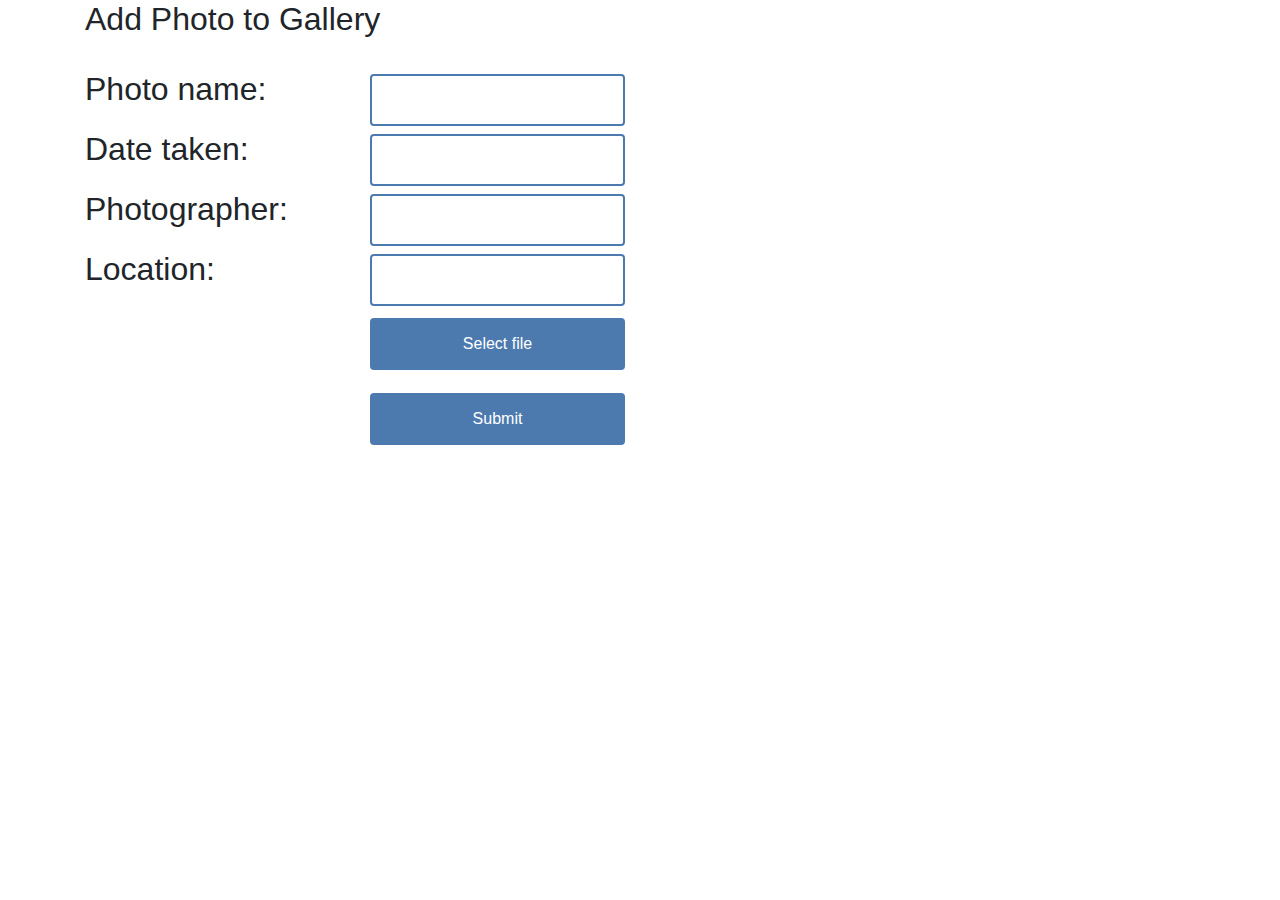
==== index.html @ 1ce72657 "Create index.html" ====
<!doctype html>
<html lang="en">
	<head>
    <!-- Required meta tags -->
    <meta charset="utf-8">
    <meta name="viewport" content="width=device-width, initial-scale=1, shrink-to-fit=no"><!DOCTYPE html>

  <link rel="stylesheet" href="https://stackpath.bootstrapcdn.com/bootstrap/4.4.1/css/bootstrap.min.css" integrity="sha384-Vkoo8x4CGsO3+Hhxv8T/Q5PaXtkKtu6ug5TOeNV6gBiFeWPGFN9MuhOf23Q9Ifjh" crossorigin="anonymous">
  <style>
		input[type=text]{
		width: 100%;
		padding: 12px 20px;
		margin: 4px 0;
		display: inline-block;
		border: 2px solid #4c7aaf;
		border-radius: 4px;
		box-sizing: border-box;
		
	}

	.btn,input[type=submit] {
		width: 100%;
		background-color: #4c7aaf;
		color: white;
		padding: 14px 20px;
		margin: 8px 0;
		border: none;
		border-radius: 4px;
		cursor: pointer;
	}

	.btn:hover,[type=submit]:hover {
		background-color: #4c70af;
	}

	.upload-btn-wrapper {
	width: 100%;
  position: relative;
  overflow: hidden;
  display: inline-block;
	}

	.upload-btn-wrapper input[type=file] {
  font-size: 100px;
  position: absolute;
  left: 0;
  top: 0;
  opacity: 0;
	}
  </style>
  </head>
  <body>



  <div class="container">
    <div class="row">
      <div class="col">
        <h2>Add Photo to Gallery</h2>
      </div>
    </div>

    <br>
		<div>
			<form action="/action_page.php">
			
				<div class="row">
					<div class="col-3">
						<label for="photoname"><h2>Photo name:</h2></label>
					</div>
					<div class="col-3">
						<input type="text" id="photoname" name="photoname">
					</div>
				</div>
				
				<div class="row">
					<div class="col-3">
						<label for="date"><h2>Date taken:</h2></label>
					</div>
					<div class="col-3">
						<input type="text" id="date" name="datetaken">
					</div>
				</div>

				<div class="row">
					<div class="col-3">
						<label for="photographer"><h2>Photographer:</h2></label>
					</div>
					<div class="col-3">
						<input type="text" id="Photographer" name="Photographer">
					</div>
				</div>

				<div class="row">
					<div class="col-3">
						<label for="Location"><h2>Location:</h2></label>
					</div>
					<div class="col-3">
						<input type="text" id="Location" name="Location">
					</div>
				</div>
				
				<div class="row">
					<div class="col-3 offset-3">
						<div class="upload-btn-wrapper">
								<button class="btn">Select file</button>
								<input type="file" name="uploadfile">
						</div>
					</div>	
				</div>
				
				<div class="row">				
					<div class="col-3 offset-3">
							<input type="submit" value="Submit">
					</div>
				</div>	
				
			</form>
		</div>
		
	</div>
	<script src="https://stackpath.bootstrapcdn.com/bootstrap/4.4.1/js/bootstrap.min.js" integrity="sha384-wfSDF2E50Y2D1uUdj0O3uMBJnjuUD4Ih7YwaYd1iqfktj0Uod8GCExl3Og8ifwB6" crossorigin="anonymous"></script>
  </body>
</html>
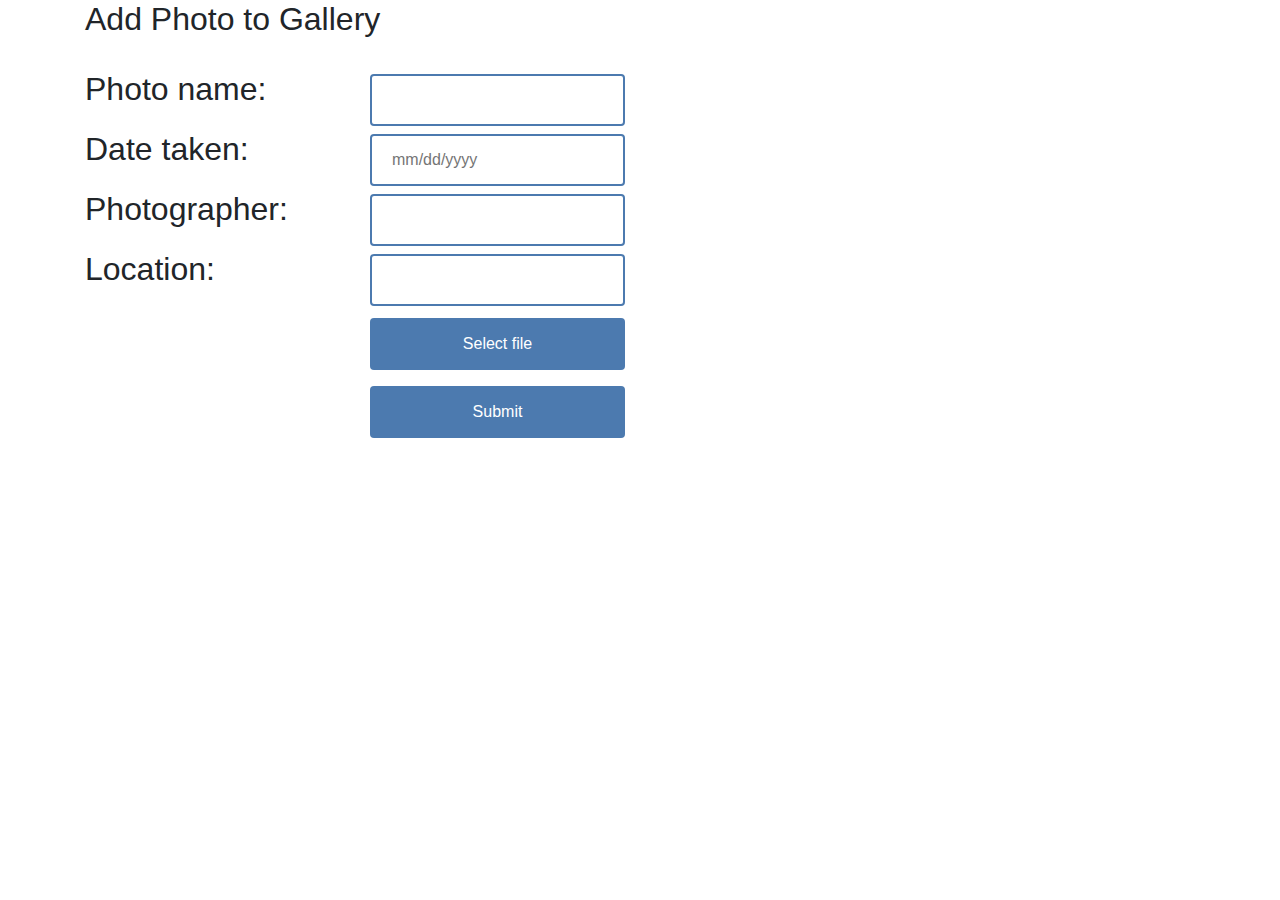
==== commit 6a138bfa: "Add files via upload" ====
--- a/index.html
+++ b/index.html
@@ -1,124 +1,126 @@
-<!doctype html>
-<html lang="en">
-	<head>
-    <!-- Required meta tags -->
-    <meta charset="utf-8">
-    <meta name="viewport" content="width=device-width, initial-scale=1, shrink-to-fit=no"><!DOCTYPE html>
-
-  <link rel="stylesheet" href="https://stackpath.bootstrapcdn.com/bootstrap/4.4.1/css/bootstrap.min.css" integrity="sha384-Vkoo8x4CGsO3+Hhxv8T/Q5PaXtkKtu6ug5TOeNV6gBiFeWPGFN9MuhOf23Q9Ifjh" crossorigin="anonymous">
-  <style>
-		input[type=text]{
-		width: 100%;
-		padding: 12px 20px;
-		margin: 4px 0;
-		display: inline-block;
-		border: 2px solid #4c7aaf;
-		border-radius: 4px;
-		box-sizing: border-box;
-		
-	}
-
-	.btn,input[type=submit] {
-		width: 100%;
-		background-color: #4c7aaf;
-		color: white;
-		padding: 14px 20px;
-		margin: 8px 0;
-		border: none;
-		border-radius: 4px;
-		cursor: pointer;
-	}
-
-	.btn:hover,[type=submit]:hover {
-		background-color: #4c70af;
-	}
-
-	.upload-btn-wrapper {
-	width: 100%;
-  position: relative;
-  overflow: hidden;
-  display: inline-block;
-	}
-
-	.upload-btn-wrapper input[type=file] {
-  font-size: 100px;
-  position: absolute;
-  left: 0;
-  top: 0;
-  opacity: 0;
-	}
-  </style>
-  </head>
-  <body>
-
-
-
-  <div class="container">
-    <div class="row">
-      <div class="col">
-        <h2>Add Photo to Gallery</h2>
-      </div>
-    </div>
-
-    <br>
-		<div>
-			<form action="/action_page.php">
-			
-				<div class="row">
-					<div class="col-3">
-						<label for="photoname"><h2>Photo name:</h2></label>
-					</div>
-					<div class="col-3">
-						<input type="text" id="photoname" name="photoname">
-					</div>
-				</div>
-				
-				<div class="row">
-					<div class="col-3">
-						<label for="date"><h2>Date taken:</h2></label>
-					</div>
-					<div class="col-3">
-						<input type="text" id="date" name="datetaken">
-					</div>
-				</div>
-
-				<div class="row">
-					<div class="col-3">
-						<label for="photographer"><h2>Photographer:</h2></label>
-					</div>
-					<div class="col-3">
-						<input type="text" id="Photographer" name="Photographer">
-					</div>
-				</div>
-
-				<div class="row">
-					<div class="col-3">
-						<label for="Location"><h2>Location:</h2></label>
-					</div>
-					<div class="col-3">
-						<input type="text" id="Location" name="Location">
-					</div>
-				</div>
-				
-				<div class="row">
-					<div class="col-3 offset-3">
-						<div class="upload-btn-wrapper">
-								<button class="btn">Select file</button>
-								<input type="file" name="uploadfile">
-						</div>
-					</div>	
-				</div>
-				
-				<div class="row">				
-					<div class="col-3 offset-3">
-							<input type="submit" value="Submit">
-					</div>
-				</div>	
-				
-			</form>
-		</div>
-		
-	</div>
-	<script src="https://stackpath.bootstrapcdn.com/bootstrap/4.4.1/js/bootstrap.min.js" integrity="sha384-wfSDF2E50Y2D1uUdj0O3uMBJnjuUD4Ih7YwaYd1iqfktj0Uod8GCExl3Og8ifwB6" crossorigin="anonymous"></script>
-  </body>
-</html>
+<html lang="en">
+
+<head>
+    <!-- Required meta tags -->
+    <meta charset="utf-8">
+    <meta name="viewport" content="width=device-width, initial-scale=1, shrink-to-fit=no">
+    <!DOCTYPE html>
+    <link rel="stylesheet" href="https://stackpath.bootstrapcdn.com/bootstrap/4.4.1/css/bootstrap.min.css"
+        integrity="sha384-Vkoo8x4CGsO3+Hhxv8T/Q5PaXtkKtu6ug5TOeNV6gBiFeWPGFN9MuhOf23Q9Ifjh" crossorigin="anonymous">
+    <style>
+        input[type=text] {
+            width: 100%;
+            padding: 12px 20px;
+            margin: 4px 0;
+            display: inline-block;
+            border: 2px solid #4c7aaf;
+            border-radius: 4px;
+            box-sizing: border-box;
+        }
+
+        .btn,
+        input[type=submit] {
+            width: 100%;
+            background-color: #4c7aaf;
+            color: white;
+            padding: 14px 20px;
+            margin: 8px 0;
+            border: none;
+            border-radius: 4px;
+            cursor: pointer;
+        }
+
+        [type=file]:hover,
+        [type=submit]:hover {
+            background-color: #4c70af;
+        }
+
+        .upload-btn-wrapper {
+            width: 100%;
+            position: relative;
+            overflow: hidden;
+            display: inline-block;
+        }
+
+        .upload-btn-wrapper input[type=file] {
+            font-size: 100px;
+            position: absolute;
+            left: 0;
+            top: 0;
+            opacity: 0;
+        }
+    </style>
+</head>
+
+<body>
+
+    <div class="container">
+
+        <div class="row">
+            <div class="col">
+                <h2>Add Photo to Gallery</h2>
+            </div>
+        </div>
+        <br>
+
+        <form action="gallery.php" method="post" enctype="multipart/form-data">
+
+            <div class="row">
+                <div class="col-3">
+                    <h2>Photo name:</h2>
+                </div>
+                <div class="col-3">
+                    <input type="text" name="pname">
+                </div>
+            </div>
+
+            <div class="row">
+                <div class="col-3">
+                    <h2>Date taken:</h2>
+                </div>
+                <div class="col-3">
+                    <input type="text" name="date" placeholder="mm/dd/yyyy">
+                </div>
+            </div>
+            <div class="row">
+                <div class="col-3">
+                    <h2>Photographer:</h2>
+                </div>
+                <div class="col-3">
+                    <input type="text" name="photoer">
+                </div>
+            </div>
+            <div class="row">
+                <div class="col-3">
+                    <h2>Location:</h2>
+                </div>
+                <div class="col-3">
+                    <input type="text" name="location">
+                </div>
+            </div>
+
+            <div class="row">
+                <div class="col-3 offset-3">
+                    <div class="upload-btn-wrapper">
+                        <button class="btn">Select file</button>
+                        <input type="file" name="uploadfile">
+                    </div>
+                </div>
+            </div>
+
+            <div class="row">
+                <div class="col-3 offset-3">
+                    <input type="submit" value="Submit">
+                </div>
+            </div>
+
+        </form>
+
+
+    </div>
+    <script src="https://stackpath.bootstrapcdn.com/bootstrap/4.4.1/js/bootstrap.min.js"
+        integrity="sha384-wfSDF2E50Y2D1uUdj0O3uMBJnjuUD4Ih7YwaYd1iqfktj0Uod8GCExl3Og8ifwB6"
+        crossorigin="anonymous"></script>
+</body>
+
+</html>
